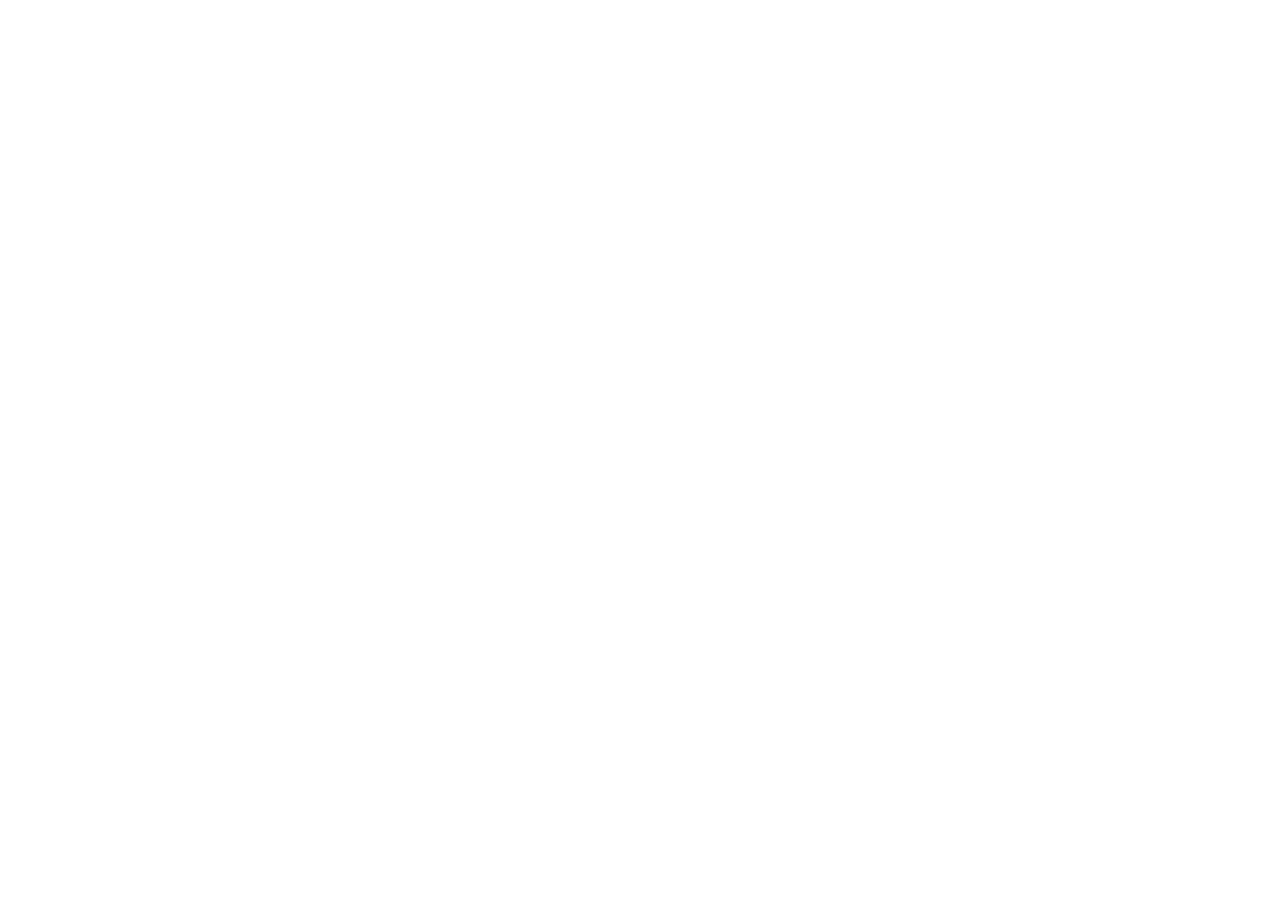
==== CSSbásicoMenuCafetería/index.html @ 8ca8a464 "proyectoMenuCoffe" ====
<!DOCTYPE html>
<html lang="en">
<head>
    <meta charset="UTF-8">
    <meta name="viewport" content="width=device-width, initial-scale=1.0">
    <title>Document</title>
</head>
<body>
    
</body>
</html>
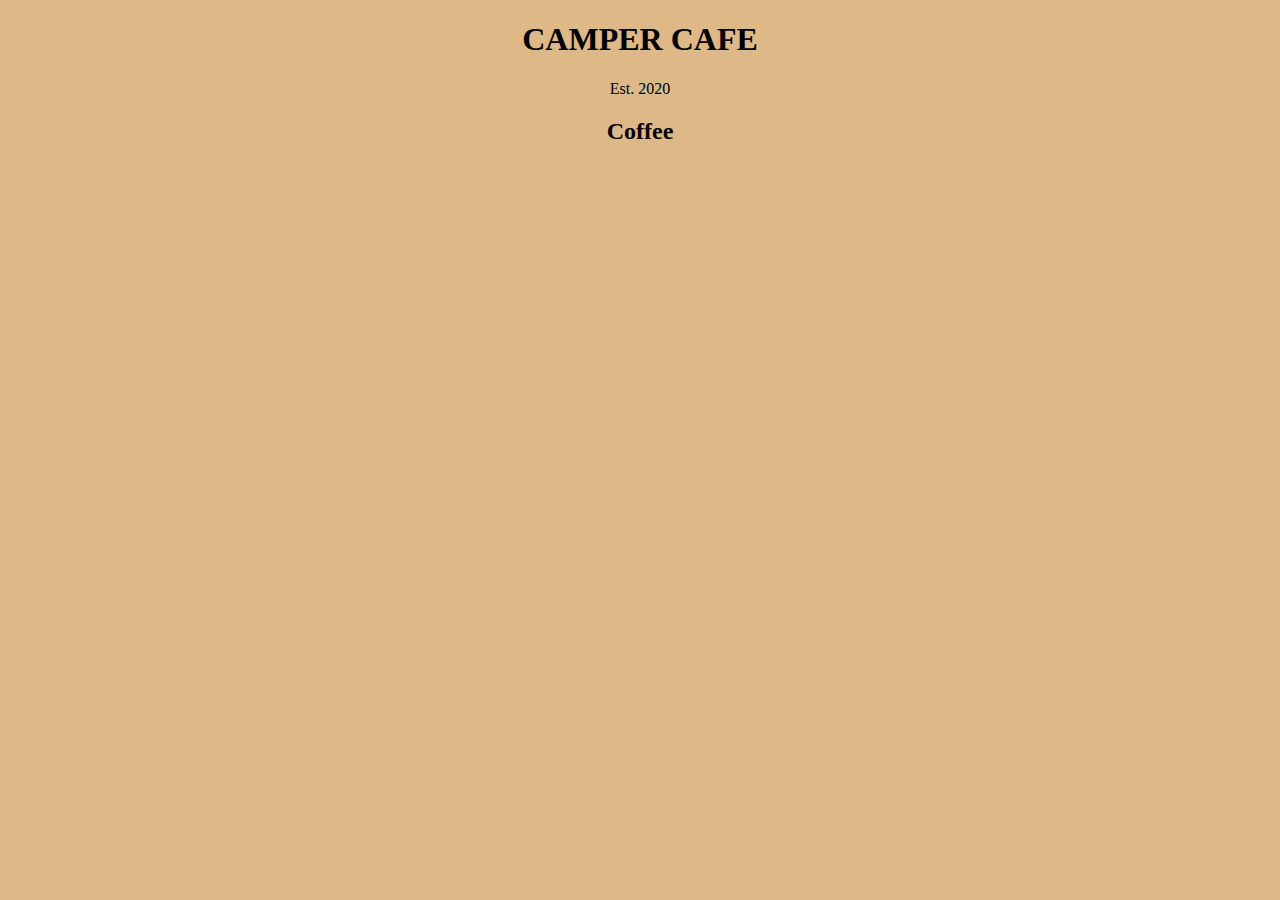
==== commit 9d9a0d40: "commitSegundoProyecto" ====
--- a/CSSbásicoMenuCafetería/index.html
+++ b/CSSbásicoMenuCafetería/index.html
@@ -4,8 +4,19 @@
     <meta charset="UTF-8">
     <meta name="viewport" content="width=device-width, initial-scale=1.0">
     <title>Document</title>
+    <link rel="stylesheet" href="styles.css">
 </head>
 <body>
-    
+    <main>        
+        <h1>CAMPER CAFE</h1>
+        <p>Est. 2020</p>
+
+        <section>
+            <h2>Coffee</h2>
+        </section>
+        <section>
+
+        </section>
+    </main>
 </body>
 </html>--- a/CSSbásicoMenuCafetería/styles.css
+++ b/CSSbásicoMenuCafetería/styles.css
@@ -0,0 +1,6 @@
+h1,h2,p{
+    text-align: center;
+}
+body{
+    background-color: burlywood;
+}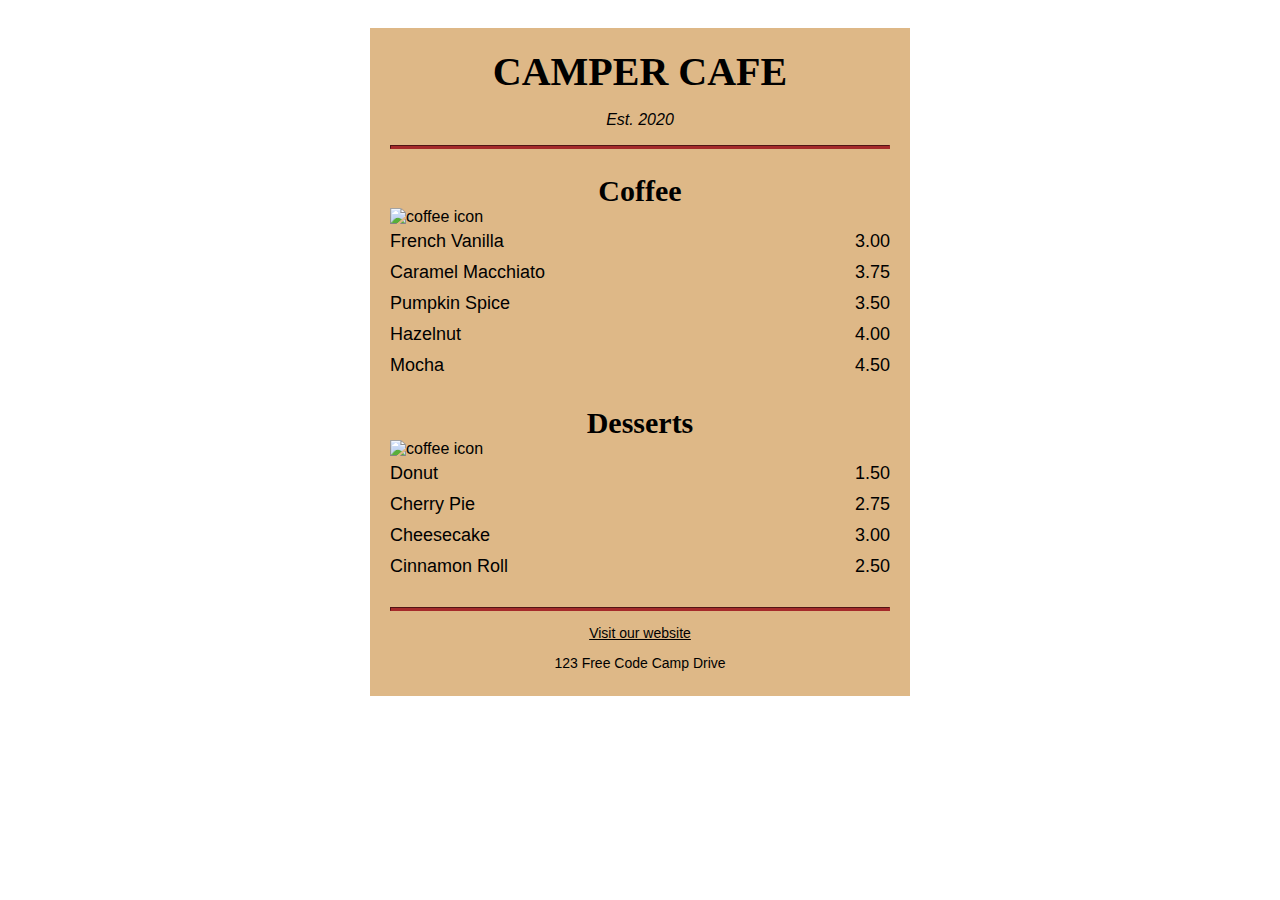
==== commit 16fcfa4b: "commit tercer proyecto diseo web responsivo" ====
--- a/CSSbásicoMenuCafetería/index.html
+++ b/CSSbásicoMenuCafetería/index.html
@@ -7,16 +7,63 @@
     <link rel="stylesheet" href="styles.css">
 </head>
 <body>
-    <main>        
-        <h1>CAMPER CAFE</h1>
-        <p>Est. 2020</p>
+    <div class="menu">
+        <main>        
+            <h1>CAMPER CAFE</h1>
+            <p class="established">Est. 2020</p>
+            <hr>
+            <section>
+                <h2>Coffee</h2>
+                <img src="https://cdn.freecodecamp.org/curriculum/css-cafe/coffee.jpg" alt="coffee icon">
+                <article class="item">
+                    <p class="flavor">French Vanilla</p><p class="price">3.00</p>
+                </article>
 
-        <section>
-            <h2>Coffee</h2>
-        </section>
-        <section>
+                <article class="item">
+                    <p class="flavor">Caramel Macchiato</p><p class="price">3.75</p>
+                </article>
 
-        </section>
-    </main>
+                <article class="item">
+                    <p class="flavor">Pumpkin Spice</p><p class="price">3.50</p>
+                </article>
+
+                <article class="item">
+                    <p class="flavor">Hazelnut</p><p class="price">4.00</p>
+                </article>
+
+                <article class="item">
+                    <p class="flavor">Mocha</p><p class="price">4.50</p>
+                </article>
+            </section>
+                
+            <section>
+                <h2>Desserts</h2>
+                <img src="https://cdn.freecodecamp.org/curriculum/css-cafe/coffee.jpg" alt="coffee icon">
+
+                <article class="item">
+                    <p class="dessert">Donut</p><p class="price">1.50</p>
+                </article>
+                
+                <article class="item">
+                    <p class="dessert">Cherry Pie</p><p class="price">2.75</p>
+                </article>
+
+                <article class="item">
+                    <p class="dessert">Cheesecake</p><p class="price">3.00</p>
+                </article>
+
+                <article class="item">
+                    <p class="dessert">Cinnamon Roll</p><p class="price">2.50</p>
+                </article>
+
+            </section>
+        </main>
+        <hr class="bottom-line">
+
+        <footer >
+            <p><a href="https://www.freecodecamp.org">Visit our website</a></p>
+            <p class="address">123 Free Code Camp Drive</p>
+        </footer>
+    </div>    
 </body>
 </html>--- a/CSSbásicoMenuCafetería/styles.css
+++ b/CSSbásicoMenuCafetería/styles.css
@@ -1,6 +1,94 @@
 h1,h2,p{
-    text-align: center;
+    text-align: center;    
 }
 body{
+      /* background-color: burlywood; */
+      background-image: url(https://cdn.freecodecamp.org/curriculum/css-cafe/beans.jpg);
+      font-family: sans-serif;
+      padding: 20px;
+}
+
+img{
+    display: block;
+    margin-left: auto;
+    margin-right: auto;
+    margin-top: -25px;
+}
+
+h1{
+    font-size: 40px;
+    margin-top: 0;
+    margin-bottom: 15px;
+}
+h2{
+    font-size: 30px;
+}
+
+.established{
+    font-style: italic;
+}
+
+.menu{
+    width:80%;
     background-color: burlywood;
+    margin-left: auto;
+    margin-right: auto;
+    padding: 20px;
+    max-width: 500px;
+  }
+
+hr{
+    height: 2px;
+    background-color: brown;
+    border-color: brown;
+}
+
+h1, h2{
+    font-family: Impact, serif;
+}
+
+.flavor, .dessert{
+    text-align: left;
+    width: 75%;
+}
+.price{
+    text-align: right;
+    width: 25%;
+}
+.item p{
+    display: inline-block;
+    margin-top: 5px;
+    margin-bottom: 5px;
+    font-size: 18px;
+}
+
+.bottom-line{
+    margin-top: 25px;
+}
+
+/*FOOTER*/
+
+footer{
+    font-size: 14px;
+}
+
+.address{
+    margin-bottom: 5px;
+}
+
+a{
+    color: black;
+}
+
+a:visited{
+    color: gray;
+}
+/* CUANDO AL RATON ESTA SOBRE EL ELEMENTO */
+a:hover{
+    color: brown;
+}
+
+/* cuando el enlace está siendo presionado */
+a:active{
+    color: white;
 }